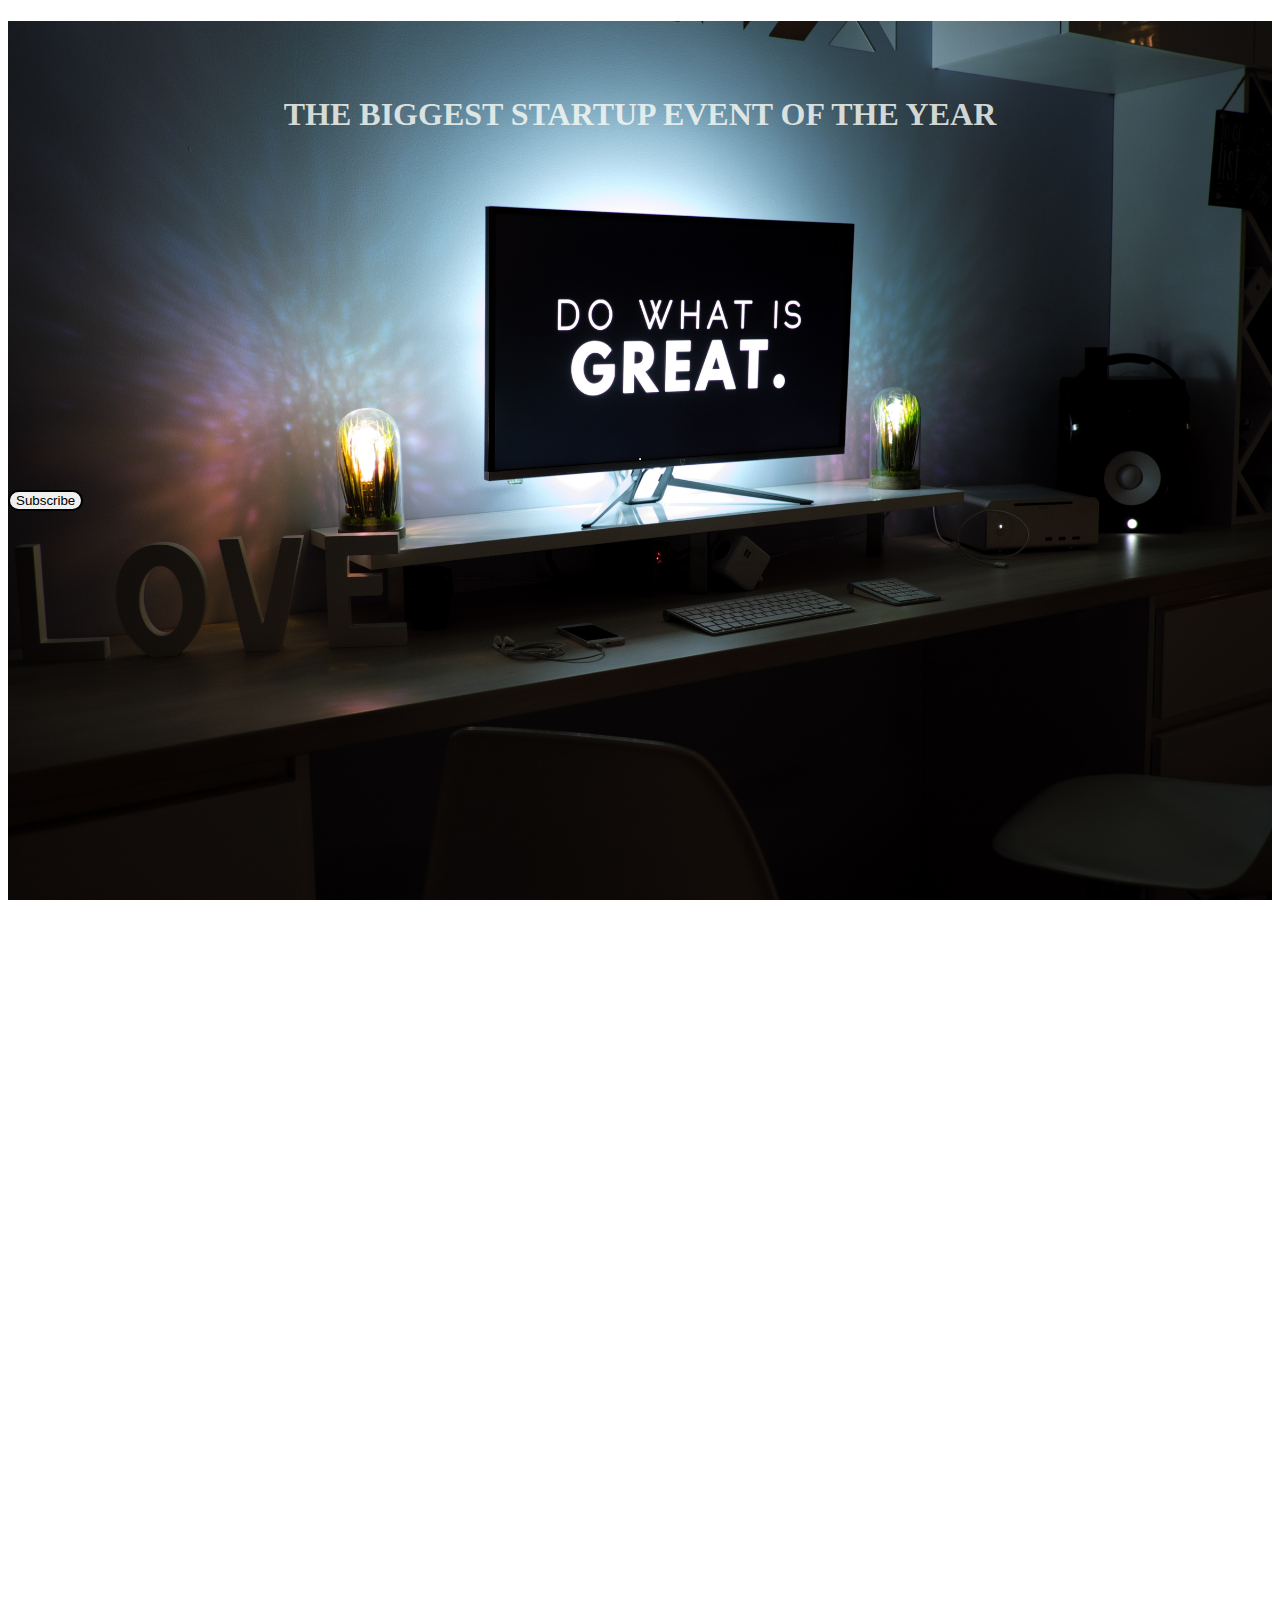
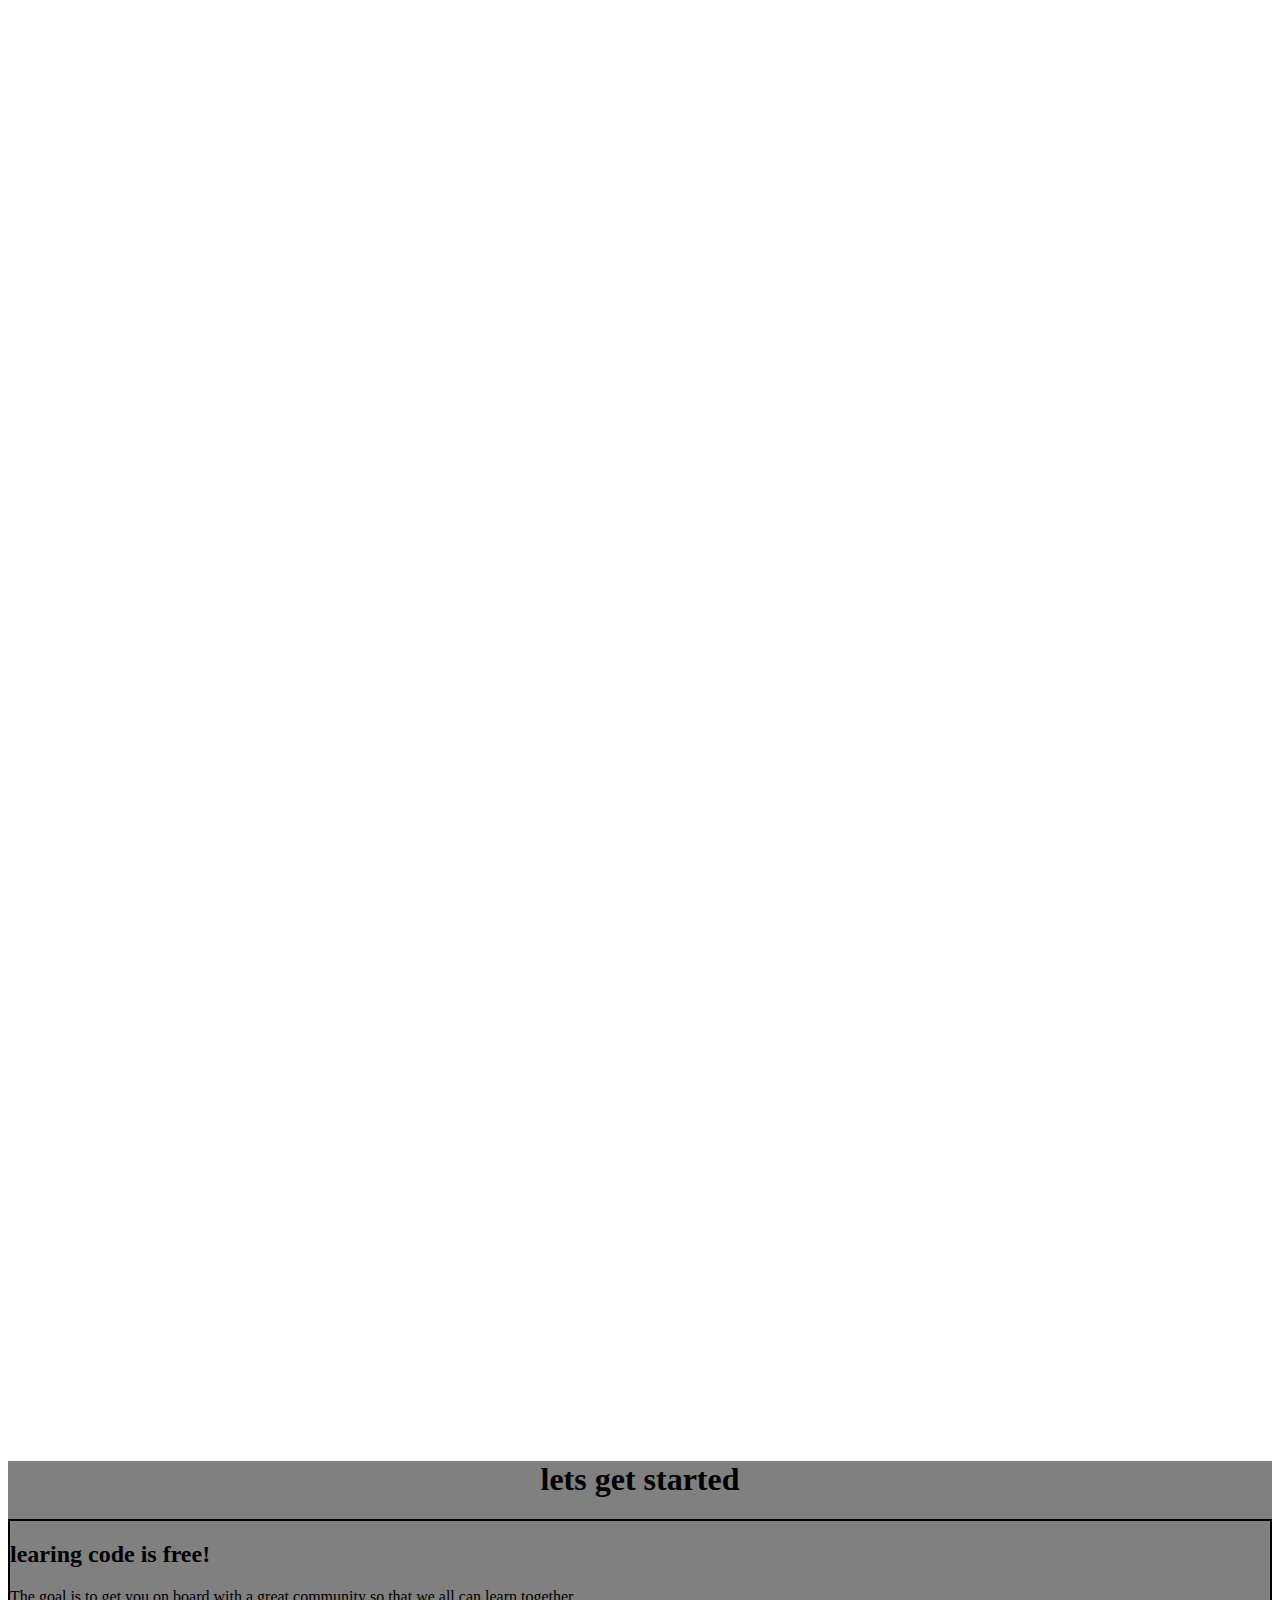
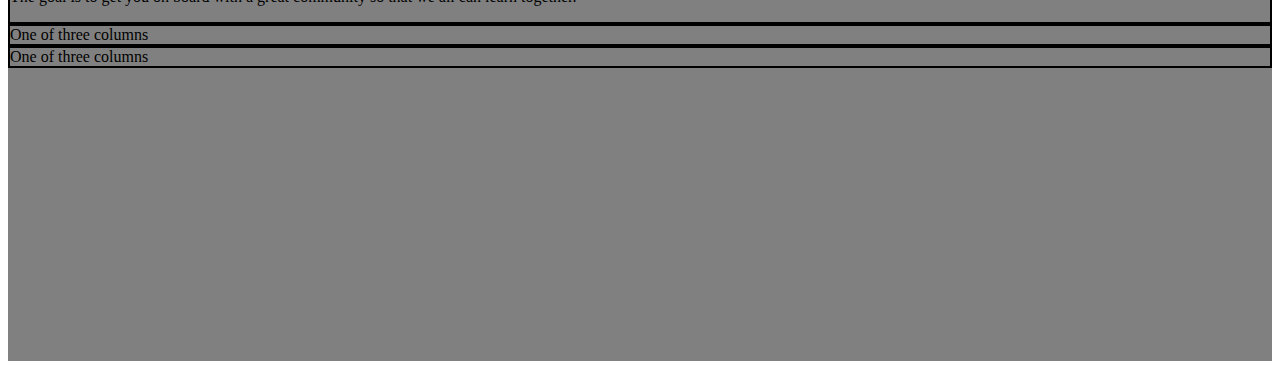
==== index.html @ 8e363a44 "new upload" ====
<!DOCTYPE html>
<html lang="en">
<head>
    <meta charset="UTF-8">
    <meta name="viewport" content="width=device-width, initial-scale=1.0">
    <meta http-equiv="X-UA-Compatible" content="ie=edge">
    <link rel="stylesheet" href="https://stackpath.bootstrapcdn.com/bootstrap/4.1.3/css/bootstrap.min.css" integrity="sha384-MCw98/SFnGE8fJT3GXwEOngsV7Zt27NXFoaoApmYm81iuXoPkFOJwJ8ERdknLPMO"
        crossorigin="anonymous">
    <link rel="stylesheet" href="landingpage.css">
    <link href="https://fonts.googleapis.com/css?family=Anton" rel="stylesheet">
    <title>Landing Page</title>
</head>
<body>
    <header class="startup text-center text-white d-flex justify-content-center">
    <div class="container my-auto">
        <div class="row">
            <div class="head col-lg-12 col-med-6 col-sm-12 my-auto">
                <h1 class="mainheader1 faded">THE BIGGEST STARTUP EVENT OF THE YEAR</h1>
                <hr>
            </div>
        <div class="button col-lg-12 col-med-6 col-sm-12 my-auto d-flex justify-content-center">
            <!-- Begin Mailchimp Signup Form -->
            <link href="//cdn-images.mailchimp.com/embedcode/slim-10_7.css" rel="stylesheet" type="text/css">
            <style type="text/css">
                #mc_embed_signup {
                    clear: left;
                    font: 14px Helvetica, Arial, sans-serif;
                }
                /* Add your own Mailchimp form style overrides in your site stylesheet or in this style block.
	   We recommend moving this block and the preceding CSS link to the HEAD of your HTML file. */
            </style>
            <div id="mc_embed_signup">
                <form action="https://facebook.us7.list-manage.com/subscribe/post?u=da693db52ff98312cfef5e80a&amp;id=a52d0b0c72" method="post"
                    id="mc-embedded-subscribe-form" name="mc-embedded-subscribe-form" class="validate" target="_blank" novalidate>
                    <div id="mc_embed_signup_scroll">
                        <!-- real people should not fill this in and expect good things - do not remove this or risk form bot signups-->
                        <div style="position: absolute; left: -5000px;" aria-hidden="true"><input type="text" name="b_da693db52ff98312cfef5e80a_a52d0b0c72" tabindex="-1" value=""></div>
                        <div class="clear"><input type="submit" value="Subscribe" name="subscribe" id="mc-embedded-subscribe" class="button1 btn btn-primary btn-md"></div>
                    </div>
                </form>
            </div>
            </div>
        </div>
    </div>
    </header>
    
    <section class="midsec">
    <div class="main">
        <h1 class="section2">lets get started</h1>
    </div>
        <div class="container-fluid mid">
            <div class="row d-flex justify-content-between">
                <div class="col-sm-4 col-med-4 box">
                    <h2>learing code is free!</h2>
                    <p>The goal is to get you on board with a great community so that we all can learn together.</p>
                </div>
            <div class="col-sm-4 col-med-4 box">
                One of three columns
            </div>
            <div class="col-sm-4 col-med-4 box">
                One of three columns
             </div>
            </div>
        </div>
    </section>


    <!--<div id="flex">
        <div class="topheading1">
            <h1 class="mainheader1">THE BIGGEST STARTUP EVENT OF THE YEAR</h1>
        </div>
   <button for landing page form
        <div class="bottomButton">
            <button type="button" class="button1 btn btn-primary btn-lg">Large button</button>
        </div>
    </div>
-->









<script src="https://code.jquery.com/jquery-3.3.1.slim.min.js" integrity="sha384-q8i/X+965DzO0rT7abK41JStQIAqVgRVzpbzo5smXKp4YfRvH+8abtTE1Pi6jizo"
    crossorigin="anonymous"></script>
<script src="https://cdnjs.cloudflare.com/ajax/libs/popper.js/1.14.3/umd/popper.min.js" integrity="sha384-ZMP7rVo3mIykV+2+9J3UJ46jBk0WLaUAdn689aCwoqbBJiSnjAK/l8WvCWPIPm49"
    crossorigin="anonymous"></script>
<script src="https://stackpath.bootstrapcdn.com/bootstrap/4.1.3/js/bootstrap.min.js" integrity="sha384-ChfqqxuZUCnJSK3+MXmPNIyE6ZbWh2IMqE241rYiqJxyMiZ6OW/JmZQ5stwEULTy"
    crossorigin="anonymous"></script>
</body>
</html>
---- landingpage.css ----
body html {
  width: 100%;
  height: 100%;
}
.startup {
    background-image: url("great.jpg"); 
    background-repeat: no-repeat;
    background-size: cover;
    background-position: center center;
    background-attachment: fixed;
  
        
}
.mainheader1 {
  position: relative;
  top: 75px;
  text-align: center;
  color: #1C1B1B;
  font-family: Aton;
  font-weight: bolder;
  font-size: 2rem;
}
.faded {
  color: rgba(249, 251, 244, 0.81); 
}
.faded:hover {
  color: #1498EB;
}

header.startup hr {
  margin-top: 400px;
  margin-bottom: 30px; 
}
hr {
  max-width: 0px;
}
.btn {
  border: 2px solid black;
  border-radius: 300px;
  
}
.button1{
 margin-bottom: 200%;
}

.button1:hover {
    background-color: black;
}
main {
  margin: 0 auto;
}
.section2 {
  text-align: center;
}
.midsec {
  background-color: grey;
  margin: 0 auto;
  height: 500px;
}
.box {
  border: 2px solid black;
}


/*
@media only screen and (max-width: 600px) {
  body {
    background-image: url("great.jpg"); 
    background-repeat: no-repeat;
    background-size: 100%;
  }
   .mainheader1 {
      font-size: 8px;
      text-align: center;
      color: white;
  }
}@media only screen and (min-width: 600px) {
  body {
    background-image: url("great.jpg"); 
    background-repeat: no-repeat;
    background-size: 100%;
  }
  .mainheader1 {
      font-size: 14px;
      text-align: center;
      color: white;
  }
}
@media only screen and (min-width: 768px) {
  body {
    background-image: url("great.jpg"); 
    background-repeat: no-repeat;
    background-size: 100%;
  }
  .mainheader1 {
      
      text-align: center;
      color: white;
  }
}
@media only screen and (min-width: 992px) {
  body {
    background-image: url("great.jpg"); 
    background-repeat: no-repeat;
    background-size: 100%;
  }
   .mainheader1 {
      font-size: 14px;
      text-align: center;
      color: white;
  }
}
@media only screen and (min-width: 1200px) {
  body {
    background-image: url("great.jpg"); 
    background-repeat: no-repeat;
    background-size: 100%;
  }
   .mainheader1 {
      font-size: 16px;
      text-align: center;
      color: white;
  }
}
*/
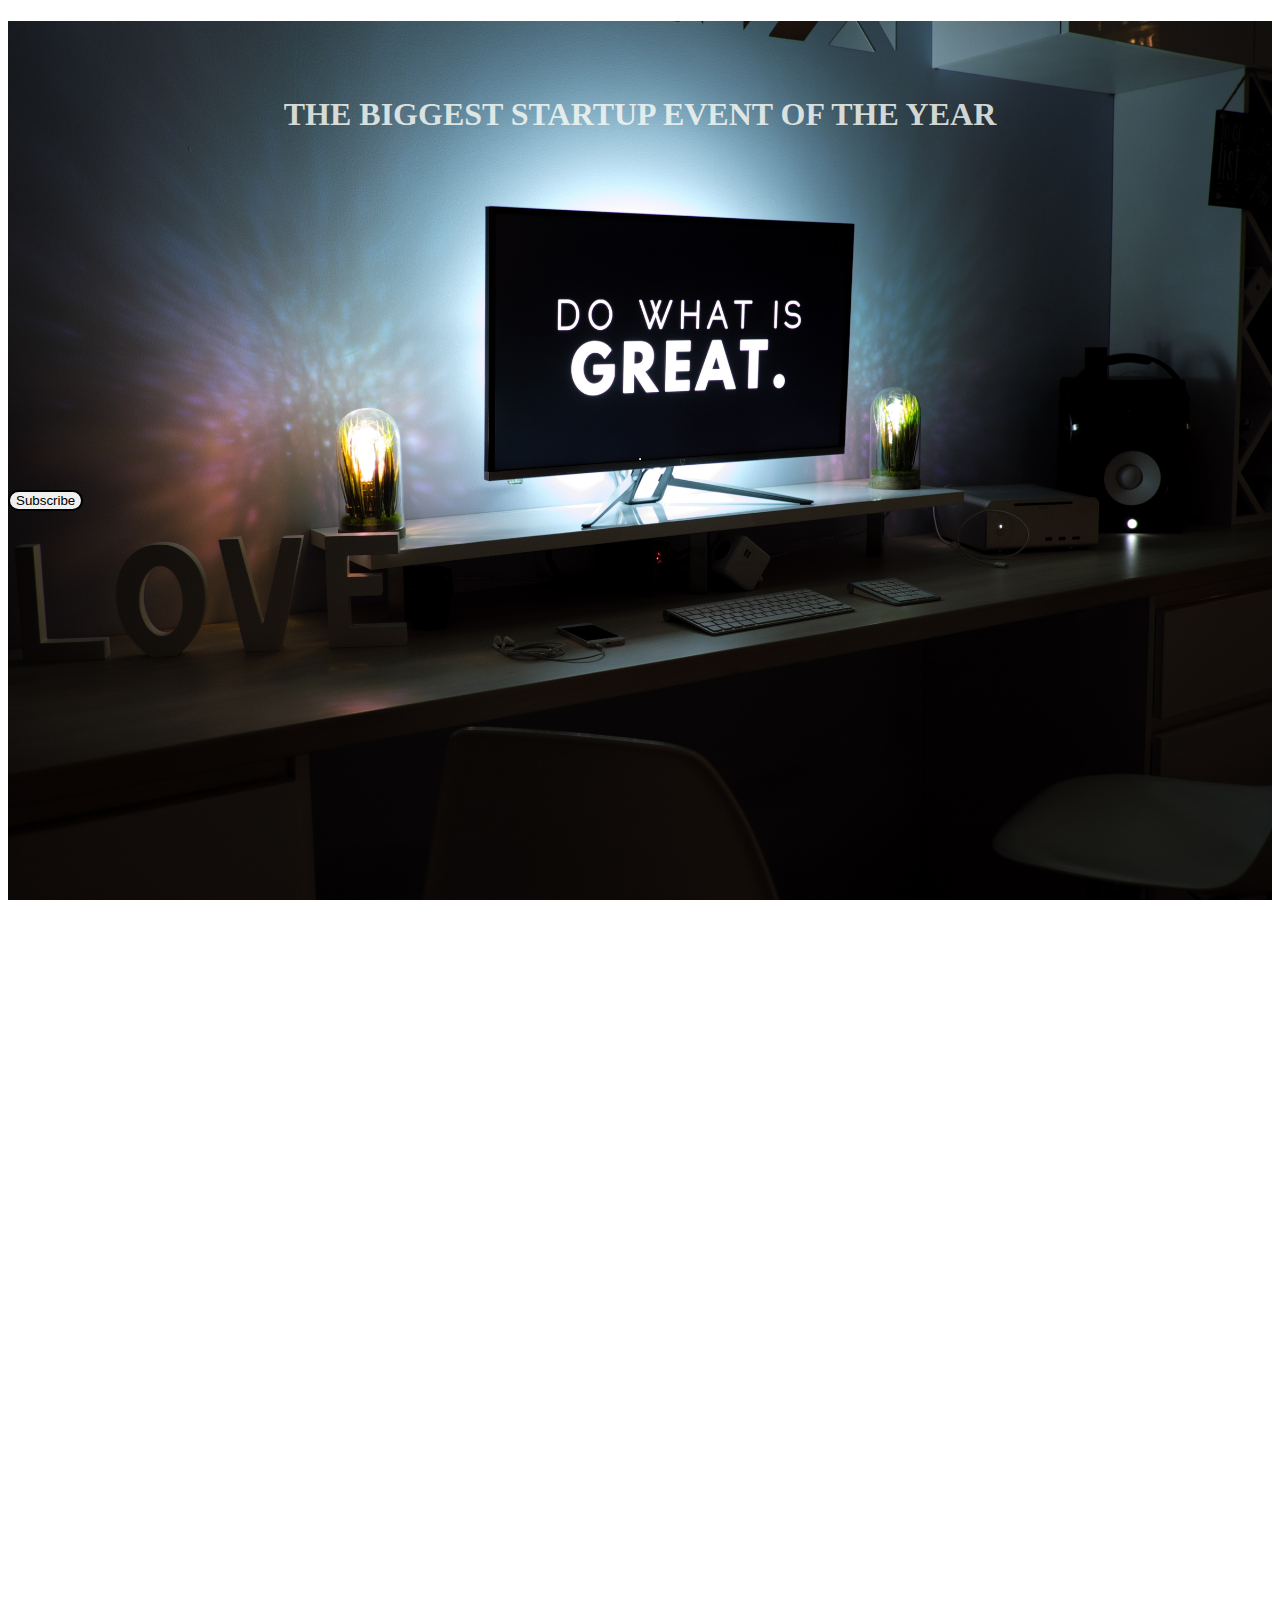
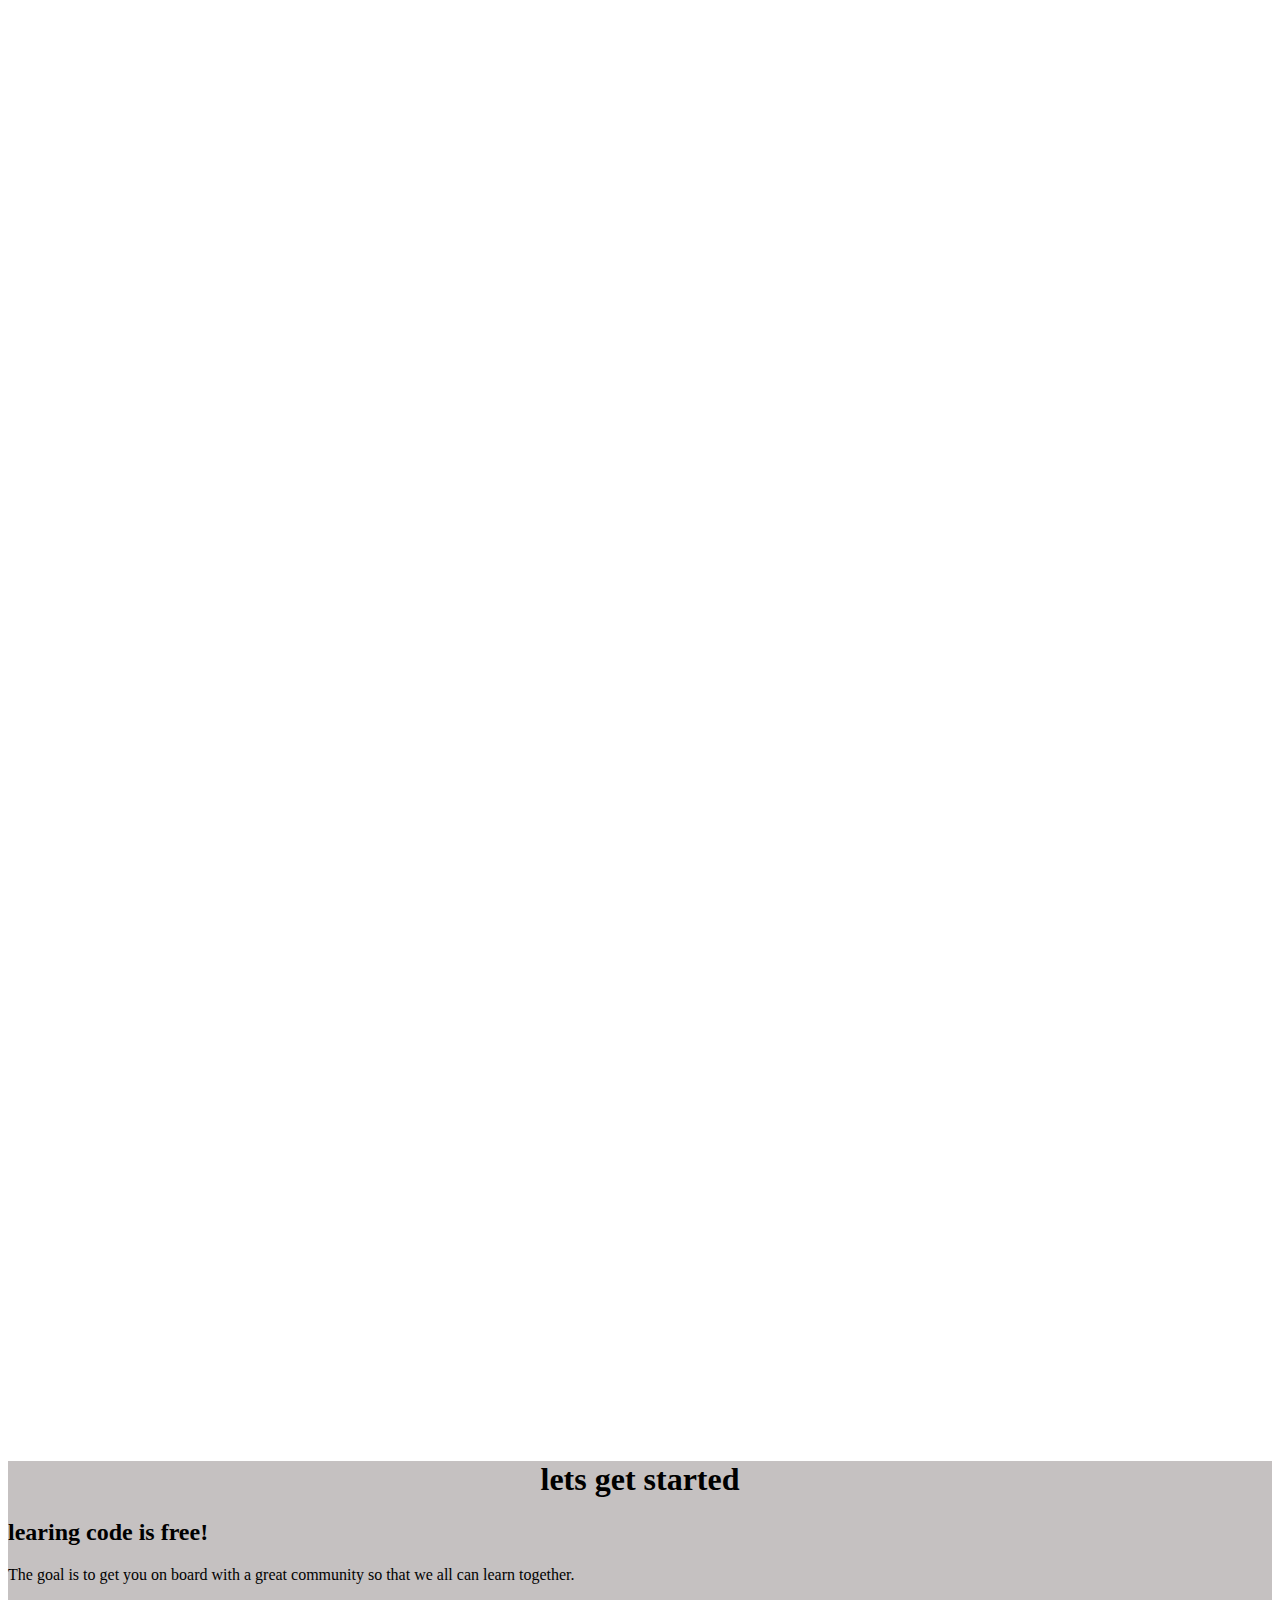
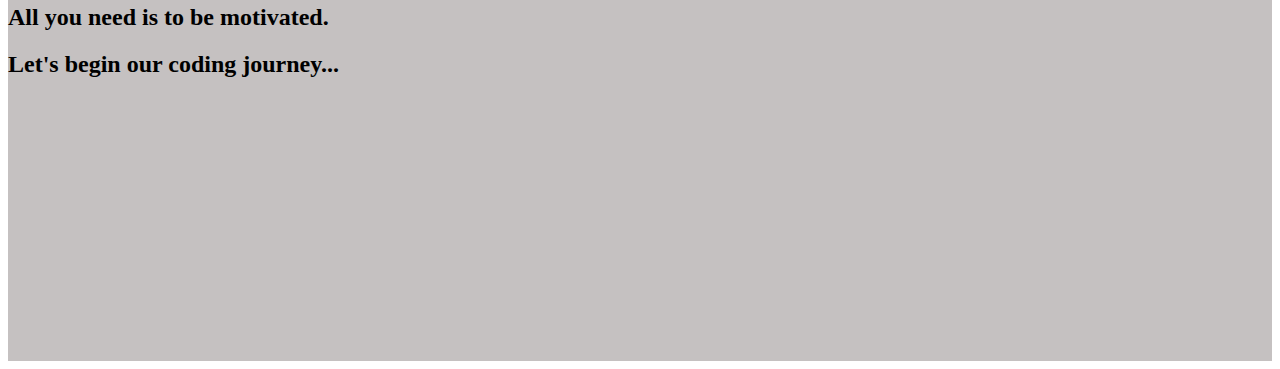
==== commit d30c39a5: "changes" ====
--- a/index.html
+++ b/index.html
@@ -55,10 +55,10 @@
                     <p>The goal is to get you on board with a great community so that we all can learn together.</p>
                 </div>
             <div class="col-sm-4 col-med-4 box">
-                One of three columns
+                <h2>All you need is to be motivated.</h2>
             </div>
             <div class="col-sm-4 col-med-4 box">
-                One of three columns
+                <h2>Let's begin our coding journey...</h2>
              </div>
             </div>
         </div>
--- a/landingpage.css
+++ b/landingpage.css
@@ -53,13 +53,11 @@
   text-align: center;
 }
 .midsec {
-  background-color: grey;
+  background-color: #C5C1C1;
   margin: 0 auto;
   height: 500px;
 }
-.box {
-  border: 2px solid black;
-}
+
 
 
 /*
